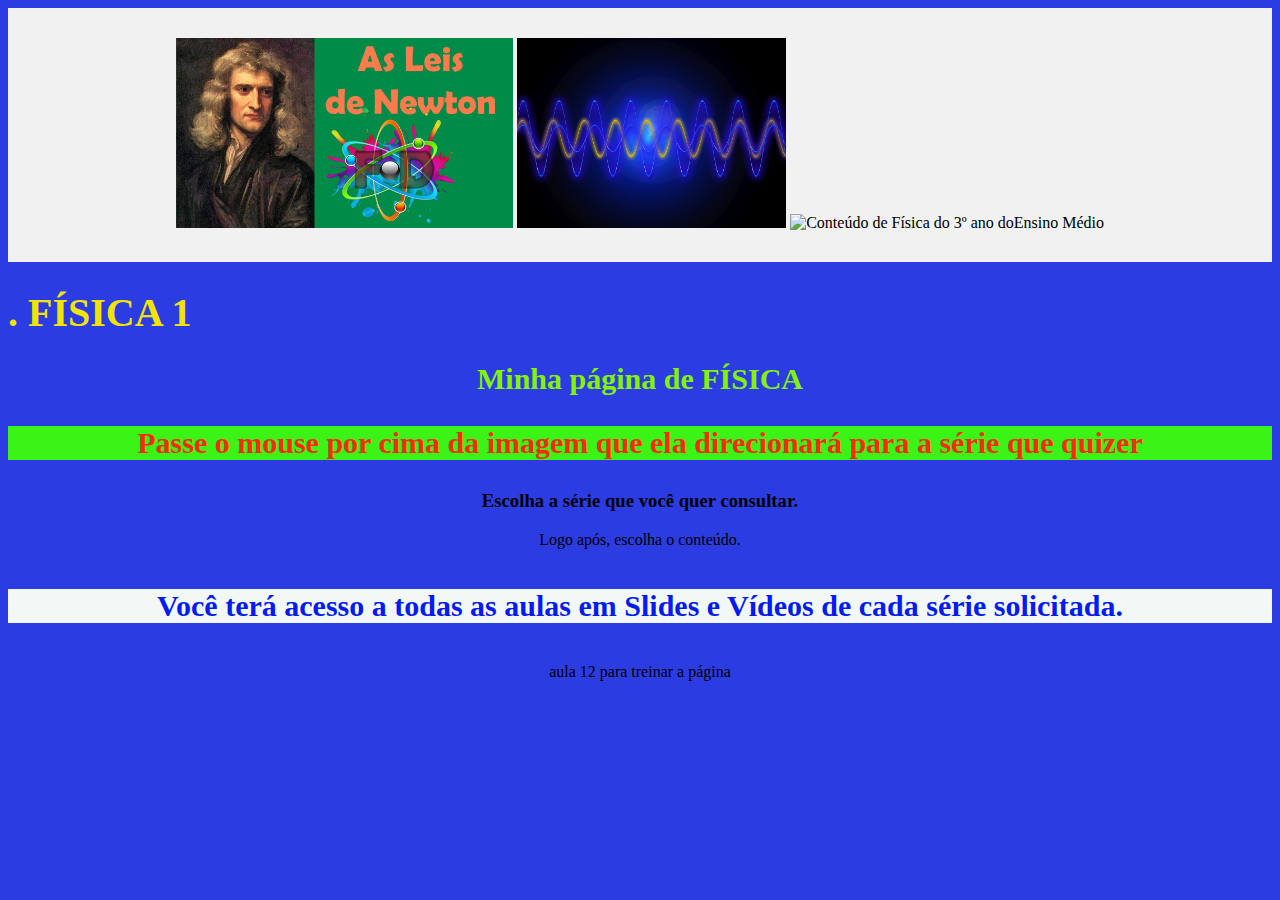
==== index.html @ 03c97fc5 "Add files via upload" ====
<!DOCTYPE html>
<html lang="en">
    <head>
        <meta charset="UTF-8">
        <meta http-equiv="X-UA-Compatible" content="IE=edge">
        <meta name="viewport" content="width=device-width, initial-scale=1.0">
        <title>Document</title>
        <link rel="stylesheet" href="style.css">
    </head>

<body>
    <div class="principal">
        <img id="Newton" src="Newton.jpg" title="Física do 1º ano" alt="Conteúdo de Física do 1º ano doEnsino Médio">
        <img id="ondas" src="ondas.jpg" title="Física do 2º ano" alt="Conteúdo de Física do 2º ano doEnsino Médio">
        <img id="atomo" src="atomo.jpg" title="Física do 3º ano" alt="Conteúdo de Física do 3º ano doEnsino Médio">
    </div>
    <div class="teste1">
        <h1 style="font-size: 40px;">  <strong>. FÍSICA 1</strong></h1>
    </div>
    <h2 style="font-size: 30px;">Minha página de <strong>FÍSICA </strong></h2>

        <p style="font-size: 30px;"><strong> Passe o mouse por cima da imagem que ela direcionará para a série que quizer</strong> </p>
    <h3 style="font-size: 20px:"> Escolha a série que você quer consultar.</h3>
    <p2> Logo após, escolha o conteúdo.</p2>
    <h4 style="font-size: 30px;">Você terá acesso a todas as aulas em Slides e Vídeos de cada série solicitada. </h4>

        <p1> aula 12 para treinar a página</p1>
</body>

</html>
---- style.css ----
body  {background-color: rgb(43, 61, 226);
    text-align: center; 
}

p     { background-color: rgb(60, 243, 23);
        text-align: center;
        color:rgb(252, 43, 15);
}

.teste1 {
    background-image: linear-gradient (to botton, #4FFFDC, #37CCB0,#3D8577);
    background-attachment: fixed;
}

.principal {
    background: rgb(240, 241, 240);
    padding: 30px;
}


#Newton {
    width: 28%;
}

#ondas {
    width: 22.35%;
}

#atomo {
    width: 20.9%;
}


h1 {
    color: rgb(243, 227, 3);
    text-align: left;
}

h2 {
    color: rgb(131, 243, 3);
}

h3 {
    text-align: center;
}
h3 {
    text-align: center;
}

h4 {
    background-color: rgb(242, 248, 246);
    color:rgb(3, 27, 243)
}
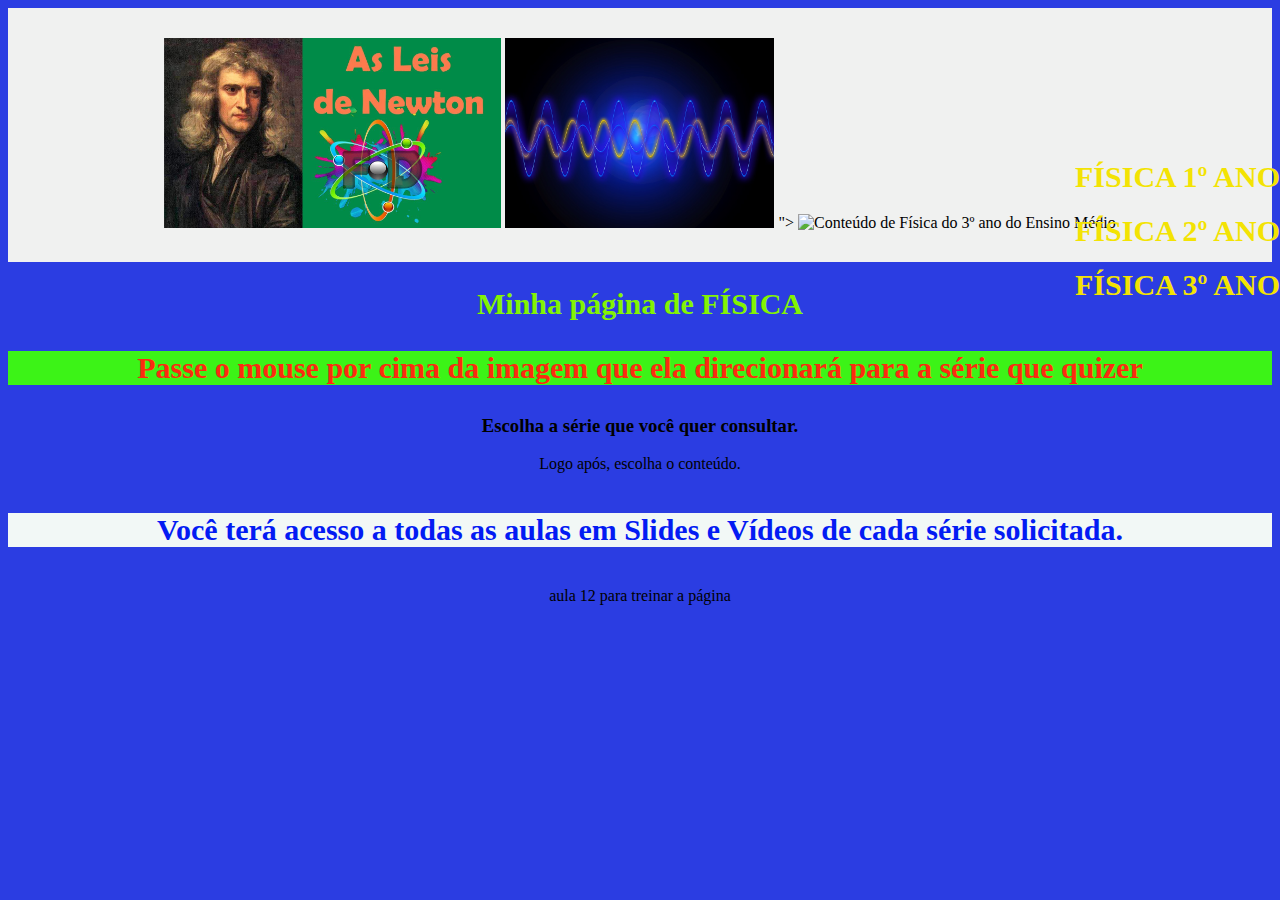
==== commit 3c73a0c0: "Novas divisões de conteúdos." ====
--- a/index.html
+++ b/index.html
@@ -10,12 +10,18 @@
 
 <body>
     <div class="principal">
-        <img id="Newton" src="Newton.jpg" title="Física do 1º ano" alt="Conteúdo de Física do 1º ano doEnsino Médio">
-        <img id="ondas" src="ondas.jpg" title="Física do 2º ano" alt="Conteúdo de Física do 2º ano doEnsino Médio">
-        <img id="atomo" src="atomo.jpg" title="Física do 3º ano" alt="Conteúdo de Física do 3º ano doEnsino Médio">
+
+        <img id="Newton" src="Newton.jpg" title="Física do 1º ano" alt="Conteúdo de Física do 1º ano do Ensino Médio">
+        <img id="ondas" src="ondas.jpg" title="Física do 2º ano" alt="https://www.google.com.br/search?q=ondas&sxsrf=ALiCzsYNp0iIjWBFeK9pwjuJ2q2ON6zFrw:1669076334418&source=lnms&tbm=isch&sa=X&ved=2ahUKEwje_o_wwcD7AhUdJLkGHYRSCbcQ_AUoAXoECAEQAw&biw=1366&bih=657&dpr=1#imgrc=8mpRijXCIPO30M">
+        ">
+        <img id="atomo" src="atomo.jpg" title="Física do 3º ano" alt="Conteúdo de Física do 3º ano do Ensino Médio">
     </div>
+
     <div class="teste1">
-        <h1 style="font-size: 40px;">  <strong>. FÍSICA 1</strong></h1>
+        
+        <h1 style="font-size: 30px;">  <strong> FÍSICA 1º ANO        </strong></h1>
+        <h1 style="font-size: 30px;">  <strong> FÍSICA 2º ANO        </strong></h1>
+        <h1 style="font-size: 30px;">  <strong> FÍSICA 3º ANO  </strong></h1>
     </div>
     <h2 style="font-size: 30px;">Minha página de <strong>FÍSICA </strong></h2>
 
--- a/style.css
+++ b/style.css
@@ -9,8 +9,15 @@
 
 .teste1 {
     background-image: linear-gradient (to botton, #4FFFDC, #37CCB0,#3D8577);
-    background-attachment: fixed;
-}
+
+        position: absolute;
+        top: 140px;
+        right: 0;
+        display: inline;
+        margin: 0 0 0 15px;
+    }
+    
+
 
 .principal {
     background: rgb(240, 241, 240);
@@ -51,3 +58,7 @@
     background-color: rgb(242, 248, 246);
     color:rgb(3, 27, 243)
 }
+
+.produtos li {
+    display: inline-block;
+}
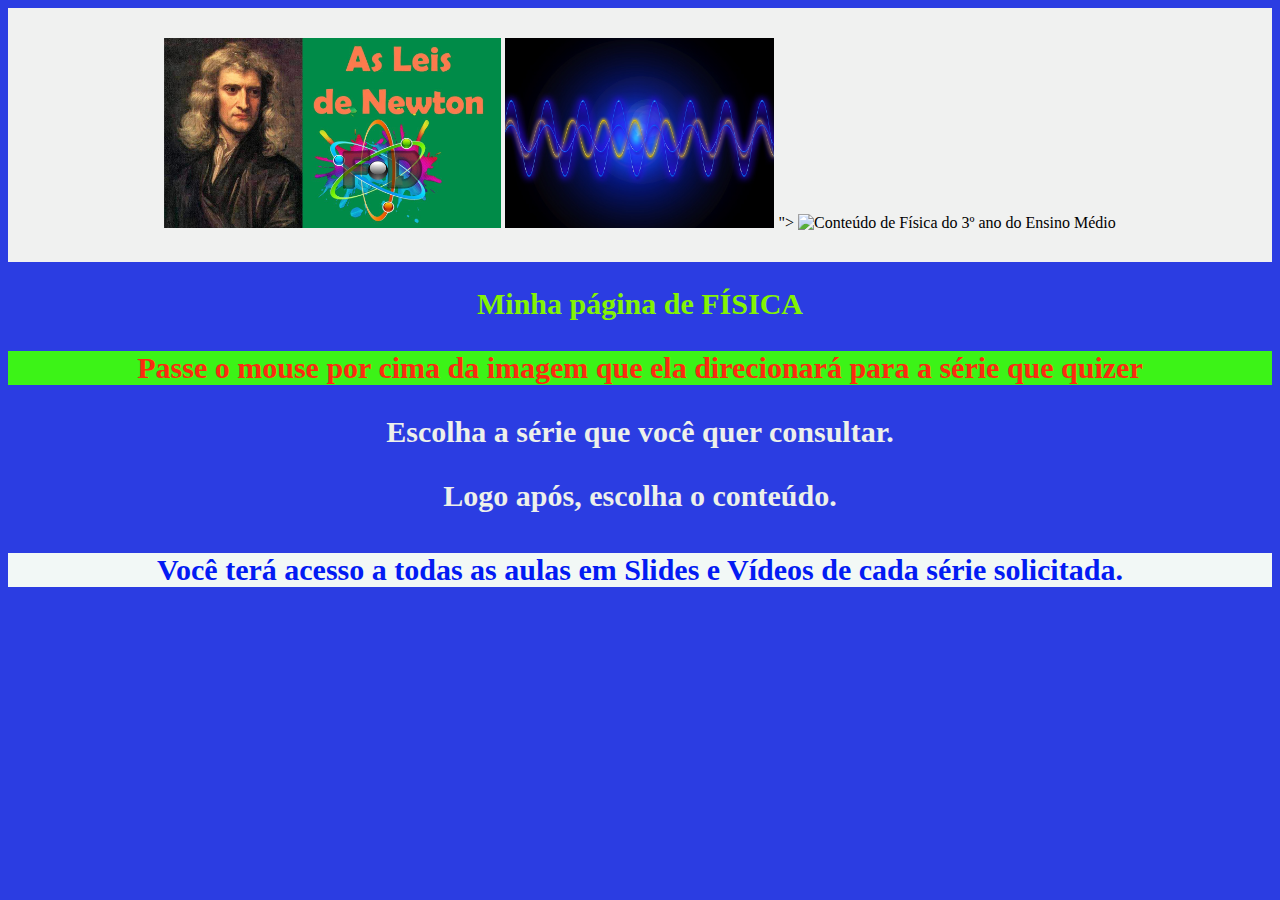
==== commit 71d2fc24: "Add files via upload" ====
--- a/index.html
+++ b/index.html
@@ -17,20 +17,18 @@
         <img id="atomo" src="atomo.jpg" title="Física do 3º ano" alt="Conteúdo de Física do 3º ano do Ensino Médio">
     </div>
 
-    <div class="teste1">
-        
-        <h1 style="font-size: 30px;">  <strong> FÍSICA 1º ANO        </strong></h1>
-        <h1 style="font-size: 30px;">  <strong> FÍSICA 2º ANO        </strong></h1>
-        <h1 style="font-size: 30px;">  <strong> FÍSICA 3º ANO  </strong></h1>
+    <div class="teste1"> 
+<!---     <h1 style="font-size: 30px;">  <strong> FÍSICA 1º ANO        </strong></h1>
+//        <h1 style="font-size: 30px;">  <strong> FÍSICA 2º ANO        </strong></h1>
+//        <h1 style="font-size: 30px;">  <strong> FÍSICA 3º ANO  </strong></h1>-->  
     </div>
     <h2 style="font-size: 30px;">Minha página de <strong>FÍSICA </strong></h2>
-
         <p style="font-size: 30px;"><strong> Passe o mouse por cima da imagem que ela direcionará para a série que quizer</strong> </p>
-    <h3 style="font-size: 20px:"> Escolha a série que você quer consultar.</h3>
-    <p2> Logo após, escolha o conteúdo.</p2>
+    <h3 style="font-size: 30px;"> Escolha a série que você quer consultar.</h3>
+    <p2 style="font-size: 30px;"> <strong>Logo após, escolha o conteúdo. </strong></p2>
     <h4 style="font-size: 30px;">Você terá acesso a todas as aulas em Slides e Vídeos de cada série solicitada. </h4>
 
-        <p1> aula 12 para treinar a página</p1>
+<!---       <p1> aula 12 para treinar a página</p1>--> 
 </body>
 
 </html>
--- a/style.css
+++ b/style.css
@@ -48,9 +48,11 @@
 }
 
 h3 {
+    color: rgb(237, 240, 234);
     text-align: center;
 }
-h3 {
+p2 {
+    color: rgb(237, 240, 234);
     text-align: center;
 }
 
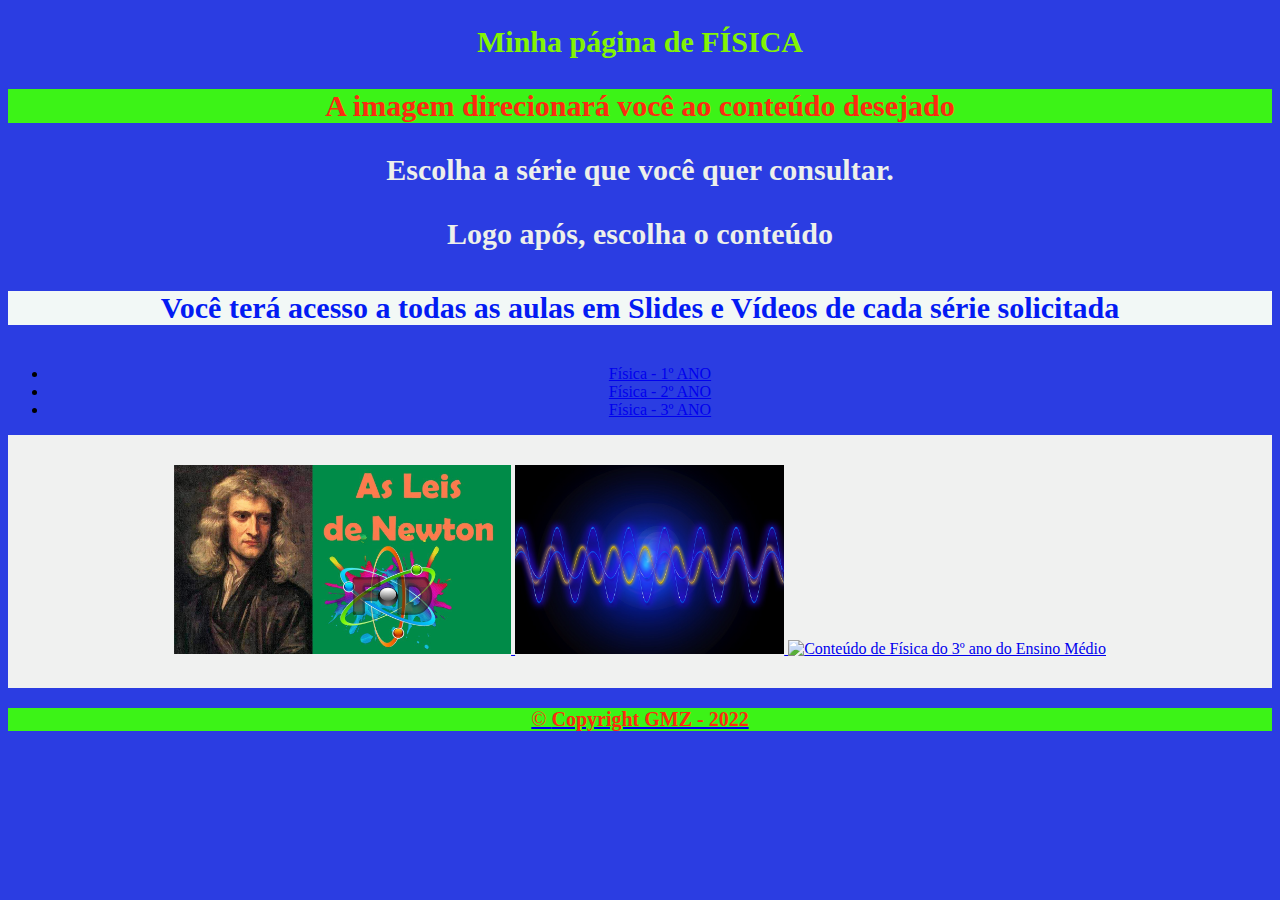
==== commit d8504129: "Continuação da criação da página" ====
--- a/index.html
+++ b/index.html
@@ -5,15 +5,38 @@
         <meta http-equiv="X-UA-Compatible" content="IE=edge">
         <meta name="viewport" content="width=device-width, initial-scale=1.0">
         <title>Document</title>
+ <!--      >--> 
         <link rel="stylesheet" href="style.css">
     </head>
 
 <body>
+    
+    <header>
+    <div class="teste2">
+        <h2 style="font-size: 30px;">Minha página de <strong>FÍSICA </strong></h2>
+        <p style="font-size: 30px;"><strong> A imagem direcionará você ao conteúdo desejado</strong> </p>
+        <h3 style="font-size: 30px;"> Escolha a série que você quer consultar.</h3>
+        <p2 style="font-size: 30px;"> <strong>Logo após, escolha o conteúdo </strong></p2>
+        <h4 style="font-size: 30px;">Você terá acesso a todas as aulas em Slides e Vídeos de cada série solicitada 
+        </h4>
+    </div>
+
+
+        <div class="caixa">
+ <!--           <h1> <img src="logo.png"> </h1>-->
+            <nav>
+                <ul class="navegacao">
+                    <li><a href="fisica1.html">Física - 1º ANO</a></li>
+                    <li><a href="fisica2.html">Física - 2º ANO</li>
+                    <li><a href="fisica3.html" >Física - 3º ANO</li>
+                </ul> 
+            </nav>
+        </div>
+    </header>
     <div class="principal">
-
         <img id="Newton" src="Newton.jpg" title="Física do 1º ano" alt="Conteúdo de Física do 1º ano do Ensino Médio">
-        <img id="ondas" src="ondas.jpg" title="Física do 2º ano" alt="https://www.google.com.br/search?q=ondas&sxsrf=ALiCzsYNp0iIjWBFeK9pwjuJ2q2ON6zFrw:1669076334418&source=lnms&tbm=isch&sa=X&ved=2ahUKEwje_o_wwcD7AhUdJLkGHYRSCbcQ_AUoAXoECAEQAw&biw=1366&bih=657&dpr=1#imgrc=8mpRijXCIPO30M">
-        ">
+        <img id="ondas" src="ondas.jpg" title="Física do 2º ano" alt="Conteúdo de Física do 2º ano do Ensino Médio">
+<!--https://www.google.com.br/search?q=ondas&sxsrf=ALiCzsYNp0iIjWBFeK9pwjuJ2q2ON6zFrw:1669076334418&source=lnms&tbm=isch&sa=X&ved=2ahUKEwje_o_wwcD7AhUdJLkGHYRSCbcQ_AUoAXoECAEQAw&biw=1366&bih=657&dpr=1#imgrc=8mpRijXCIPO30M">-->        
         <img id="atomo" src="atomo.jpg" title="Física do 3º ano" alt="Conteúdo de Física do 3º ano do Ensino Médio">
     </div>
 
@@ -22,11 +45,10 @@
 //        <h1 style="font-size: 30px;">  <strong> FÍSICA 2º ANO        </strong></h1>
 //        <h1 style="font-size: 30px;">  <strong> FÍSICA 3º ANO  </strong></h1>-->  
     </div>
-    <h2 style="font-size: 30px;">Minha página de <strong>FÍSICA </strong></h2>
-        <p style="font-size: 30px;"><strong> Passe o mouse por cima da imagem que ela direcionará para a série que quizer</strong> </p>
-    <h3 style="font-size: 30px;"> Escolha a série que você quer consultar.</h3>
-    <p2 style="font-size: 30px;"> <strong>Logo após, escolha o conteúdo. </strong></p2>
-    <h4 style="font-size: 30px;">Você terá acesso a todas as aulas em Slides e Vídeos de cada série solicitada. </h4>
+
+    <footer>
+        <p style="font-size: 20px;" class="copyright">&copy; <strong>Copyright GMZ - 2022</strong> 
+    </footer>
 
 <!---       <p1> aula 12 para treinar a página</p1>--> 
 </body>
